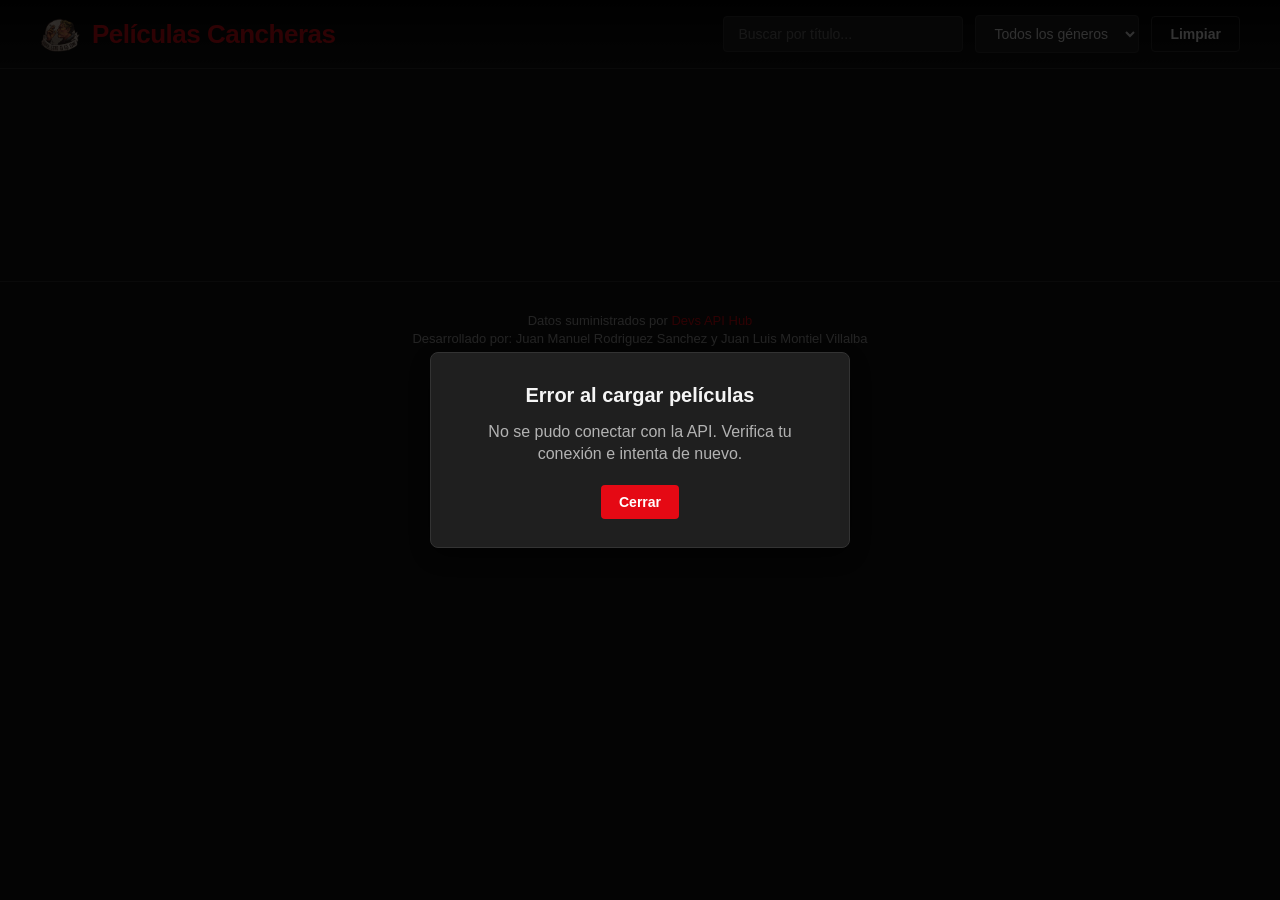
==== Trabajo3/proyecto/index.html @ 42b53c34 "3era entrega" ====
<!DOCTYPE html>
<html lang="es">

<head>
    <meta charset="UTF-8" />
    <meta name="viewport" content="width=device-width, initial-scale=1.0" />
    <title>Peliculas Cancheras - Catálogo</title>
    <link rel="stylesheet" href="css/styles.css" />
    <meta name="author" content="Juan Luis Montiel Villalba, Juan Manuel Rodríguez Sánchez">
    <meta name="description" content="Peliculas Cancheras para todos los cinefilos.">
    <link rel="icon" type="image/png" href="assets/logo.png">
</head>

<body>
    <!-- Navbar -->
    <header id="navbar"></header>

    <main class="container">
        <div id="status" class="status" role="status" aria-live="polite"></div>

        <section id="catalog" class="catalog" aria-label="Catálogo de películas"></section>

        <nav id="pagination" class="pagination" aria-label="Paginación"></nav>
    </main>

    <div id="modal" class="modal" role="dialog" aria-hidden="true"></div>

    <footer class="footer">
        <p>Datos suministrados por <a href="https://devsapihub.com/docs/api-movies" target="_blank" rel="noopener">Devs
                API Hub</a></p>
        <p>Desarrollado por: Juan Manuel Rodriguez Sanchez y Juan Luis Montiel Villalba</a></p>
    </footer>

    <!-- Módulos JS -->
    <script src="js/services/api.js"></script>
    <script src="js/components/navbar.js"></script>
    <script src="js/components/card.js"></script>
    <script src="js/components/modal.js"></script>
    <script src="js/views/home.js"></script>
    <script src="js/main.js"></script>
</body>

</html>
---- Trabajo3/proyecto/css/styles.css ----
/* Reset y base */
* {
    box-sizing: border-box;
    margin: 0;
    padding: 0;
}

:root {
    --bg: #141414;
    --bg-elev: #1f1f1f;
    --bg-elev-2: #2a2a2a;
    --text: #f5f5f5;
    --text-muted: #b3b3b3;
    --accent: #e50914;
    --accent-hover: #f6121d;
    --star: #f5c518;
    --border: #333;
    --shadow: 0 8px 24px rgba(0, 0, 0, 0.6);
}

html,
body {
    background: var(--bg);
    color: var(--text);
    font-family: 'Helvetica Neue', Arial, sans-serif;
    min-height: 100vh;
    line-height: 1.4;
}

a {
    color: inherit;
    text-decoration: none;
}

/* Navbar */
.navbar {
    position: sticky;
    top: 0;
    z-index: 100;
    background: linear-gradient(180deg, rgba(0, 0, 0, 0.95) 0%, rgba(20, 20, 20, 0.9) 100%);
    backdrop-filter: blur(10px);
    border-bottom: 1px solid var(--border);
    padding: 14px 40px;
}

.navbar-inner {
    display: flex;
    align-items: center;
    gap: 24px;
    max-width: 1600px;
    margin: 0 auto;
    flex-wrap: wrap;
}

.brand {
    font-size: 26px;
    font-weight: 900;
    color: var(--accent);
    letter-spacing: -0.5px;
    cursor: pointer;
    user-select: none;
    display: flex;
    align-items: center;
    gap: 12px;
}

.brand-logo {
    width: 40px;
    height: 40px;
    object-fit: contain;
    display: block;
    border-radius: 6px;
}

.brand-text {
    line-height: 1;
}

.brand:hover {
    color: var(--accent-hover);
}

.nav-controls {
    display: flex;
    gap: 12px;
    margin-left: auto;
    align-items: center;
    flex-wrap: wrap;
}

.nav-input,
.nav-select {
    background: var(--bg-elev);
    color: var(--text);
    border: 1px solid var(--border);
    padding: 9px 14px;
    border-radius: 4px;
    font-size: 14px;
    outline: none;
    transition: border-color 0.2s, background 0.2s;
}

.nav-input:focus,
.nav-select:focus {
    border-color: var(--accent);
    background: var(--bg-elev-2);
}

.nav-input {
    min-width: 240px;
}

.nav-select {
    cursor: pointer;
}

.nav-btn {
    background: var(--accent);
    color: white;
    border: none;
    padding: 9px 18px;
    border-radius: 4px;
    cursor: pointer;
    font-size: 14px;
    font-weight: 600;
    transition: background 0.2s;
}

.nav-btn:hover {
    background: var(--accent-hover);
}

.nav-btn.secondary {
    background: transparent;
    border: 1px solid var(--border);
}

.nav-btn.secondary:hover {
    background: var(--bg-elev-2);
    border-color: var(--text-muted);
}

/* Contenedor principal */
.container {
    max-width: 1600px;
    margin: 0 auto;
    padding: 32px 40px;
}

.status {
    text-align: center;
    padding: 24px;
    color: var(--text-muted);
    font-size: 16px;
    min-height: 24px;
}

/*  Catálogo grid 5x4 */
.catalog {
    display: grid;
    grid-template-columns: repeat(5, 1fr);
    gap: 20px;
}

/*  Card  */
.card {
    position: relative;
    background: var(--bg-elev);
    border-radius: 8px;
    overflow: hidden;
    box-shadow: var(--shadow);
    transition: transform 0.25s ease, box-shadow 0.25s ease;
    aspect-ratio: 2 / 3;
    cursor: default;
}

.card:hover {
    transform: translateY(-6px) scale(1.03);
    box-shadow: 0 12px 32px rgba(229, 9, 20, 0.35);
    z-index: 2;
}

.card-img {
    width: 100%;
    height: 100%;
    object-fit: cover;
    display: block;
    background: var(--bg-elev-2);
}

.card-year-badge {
    position: absolute;
    top: 10px;
    left: 10px;
    background: rgba(0, 0, 0, 0.75);
    color: var(--text);
    padding: 4px 10px;
    border-radius: 4px;
    font-size: 12px;
    font-weight: 700;
    display: flex;
    align-items: center;
    gap: 6px;
    backdrop-filter: blur(4px);
}

.card-year-badge .stars {
    color: var(--star);
    font-size: 11px;
    letter-spacing: -1px;
}

.card-overlay {
    position: absolute;
    inset: 0;
    background: linear-gradient(180deg, transparent 40%, rgba(0, 0, 0, 0.95) 100%);
    display: flex;
    flex-direction: column;
    justify-content: flex-end;
    padding: 16px;
    opacity: 1;
}

.card-title {
    font-size: 15px;
    font-weight: 700;
    margin-bottom: 6px;
    text-shadow: 0 2px 6px rgba(0, 0, 0, 0.9);
}

.card-desc {
    font-size: 12px;
    color: var(--text-muted);
    display: -webkit-box;
    -webkit-line-clamp: 3;
    -webkit-box-orient: vertical;
    overflow: hidden;
    opacity: 0;
    max-height: 0;
    transition: opacity 0.25s, max-height 0.25s;
}

.card:hover .card-desc {
    opacity: 1;
    max-height: 80px;
}

/* Paginacion */
.pagination {
    display: flex;
    justify-content: center;
    align-items: center;
    gap: 6px;
    margin: 40px 0 20px;
    flex-wrap: wrap;
}

.page-btn {
    background: var(--bg-elev);
    color: var(--text);
    border: 1px solid var(--border);
    padding: 8px 14px;
    border-radius: 4px;
    cursor: pointer;
    font-size: 14px;
    min-width: 40px;
    transition: background 0.2s, border-color 0.2s;
}

.page-btn:hover:not(:disabled) {
    background: var(--bg-elev-2);
    border-color: var(--text-muted);
}

.page-btn.active {
    background: var(--accent);
    border-color: var(--accent);
    font-weight: 700;
}

.page-btn:disabled {
    opacity: 0.4;
    cursor: not-allowed;
}

.page-info {
    color: var(--text-muted);
    font-size: 13px;
    margin: 0 12px;
}

/* Modal */
.modal {
    position: fixed;
    inset: 0;
    background: rgba(0, 0, 0, 0.8);
    display: none;
    align-items: center;
    justify-content: center;
    z-index: 200;
    padding: 20px;
}

.modal.open {
    display: flex;
}

.modal-content {
    background: var(--bg-elev);
    border: 1px solid var(--border);
    border-radius: 8px;
    padding: 28px;
    max-width: 420px;
    text-align: center;
    box-shadow: var(--shadow);
}

.modal-content h3 {
    margin-bottom: 12px;
    font-size: 20px;
}

.modal-content p {
    color: var(--text-muted);
    margin-bottom: 20px;
}

/* Footer */
.footer {
    text-align: center;
    padding: 30px;
    color: var(--text-muted);
    font-size: 13px;
    border-top: 1px solid var(--border);
    margin-top: 40px;
}

.footer a {
    color: var(--accent);
}

.footer a:hover {
    text-decoration: underline;
}

/* Responsive */
@media (max-width: 1280px) {
    .catalog {
        grid-template-columns: repeat(4, 1fr);
    }
}

@media (max-width: 900px) {
    .catalog {
        grid-template-columns: repeat(3, 1fr);
    }

    .container {
        padding: 20px;
    }

    .navbar {
        padding: 12px 20px;
    }

    .nav-input {
        min-width: 160px;
    }
}

@media (max-width: 600px) {
    .catalog {
        grid-template-columns: repeat(2, 1fr);
        gap: 12px;
    }

    .nav-controls {
        width: 100%;
        margin-left: 0;
    }

    .nav-input,
    .nav-select {
        flex: 1;
        min-width: 0;
    }
}
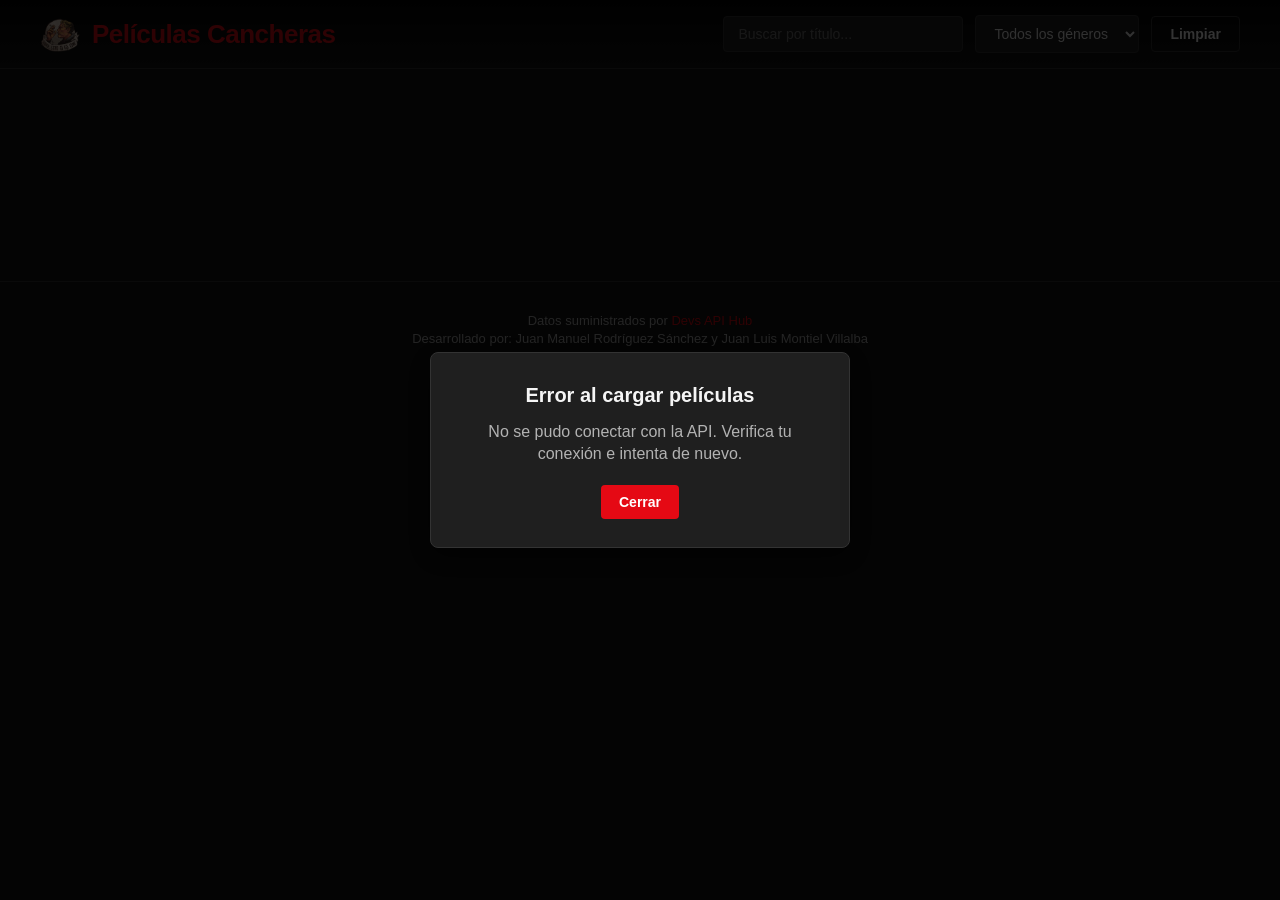
==== commit f43cb18a: "Ajuste cantidad de películas por página + README.md" ====
--- a/Trabajo3/proyecto/index.html
+++ b/Trabajo3/proyecto/index.html
@@ -4,10 +4,10 @@
 <head>
     <meta charset="UTF-8" />
     <meta name="viewport" content="width=device-width, initial-scale=1.0" />
-    <title>Peliculas Cancheras - Catálogo</title>
+    <title>Películas Cancheras - Catálogo</title>
     <link rel="stylesheet" href="css/styles.css" />
     <meta name="author" content="Juan Luis Montiel Villalba, Juan Manuel Rodríguez Sánchez">
-    <meta name="description" content="Peliculas Cancheras para todos los cinefilos.">
+    <meta name="description" content="Películas Cancheras para todos los cinefilos.">
     <link rel="icon" type="image/png" href="assets/logo.png">
 </head>
 
@@ -28,7 +28,7 @@
     <footer class="footer">
         <p>Datos suministrados por <a href="https://devsapihub.com/docs/api-movies" target="_blank" rel="noopener">Devs
                 API Hub</a></p>
-        <p>Desarrollado por: Juan Manuel Rodriguez Sanchez y Juan Luis Montiel Villalba</a></p>
+        <p>Desarrollado por: Juan Manuel Rodríguez Sánchez y Juan Luis Montiel Villalba</a></p>
     </footer>
 
     <!-- Módulos JS -->
--- a/Trabajo3/proyecto/css/styles.css
+++ b/Trabajo3/proyecto/css/styles.css
@@ -155,18 +155,18 @@
     min-height: 24px;
 }
 
-/*  Catálogo grid 5x4 */
+/*  Catálogo grid 5x2 */
 .catalog {
     display: grid;
-    grid-template-columns: repeat(5, 1fr);
-    gap: 20px;
+    grid-template-columns: repeat(5, minmax(0, 1fr));
+    gap: 16px;
 }
 
 /*  Card  */
 .card {
     position: relative;
     background: var(--bg-elev);
-    border-radius: 8px;
+    border-radius: 6px;
     overflow: hidden;
     box-shadow: var(--shadow);
     transition: transform 0.25s ease, box-shadow 0.25s ease;
@@ -175,7 +175,7 @@
 }
 
 .card:hover {
-    transform: translateY(-6px) scale(1.03);
+    transform: translateY(-4px) scale(1.015);
     box-shadow: 0 12px 32px rgba(229, 9, 20, 0.35);
     z-index: 2;
 }
@@ -190,13 +190,13 @@
 
 .card-year-badge {
     position: absolute;
-    top: 10px;
-    left: 10px;
+    top: 8px;
+    left: 8px;
     background: rgba(0, 0, 0, 0.75);
     color: var(--text);
-    padding: 4px 10px;
+    padding: 3px 8px;
     border-radius: 4px;
-    font-size: 12px;
+    font-size: 11px;
     font-weight: 700;
     display: flex;
     align-items: center;
@@ -206,7 +206,7 @@
 
 .card-year-badge .stars {
     color: var(--star);
-    font-size: 11px;
+    font-size: 10px;
     letter-spacing: -1px;
 }
 
@@ -217,19 +217,19 @@
     display: flex;
     flex-direction: column;
     justify-content: flex-end;
-    padding: 16px;
+    padding: 12px;
     opacity: 1;
 }
 
 .card-title {
-    font-size: 15px;
+    font-size: 14px;
     font-weight: 700;
     margin-bottom: 6px;
     text-shadow: 0 2px 6px rgba(0, 0, 0, 0.9);
 }
 
 .card-desc {
-    font-size: 12px;
+    font-size: 11px;
     color: var(--text-muted);
     display: -webkit-box;
     -webkit-line-clamp: 3;
@@ -366,22 +366,4 @@
     .nav-input {
         min-width: 160px;
     }
-}
-
-@media (max-width: 600px) {
-    .catalog {
-        grid-template-columns: repeat(2, 1fr);
-        gap: 12px;
-    }
-
-    .nav-controls {
-        width: 100%;
-        margin-left: 0;
-    }
-
-    .nav-input,
-    .nav-select {
-        flex: 1;
-        min-width: 0;
-    }
 }
